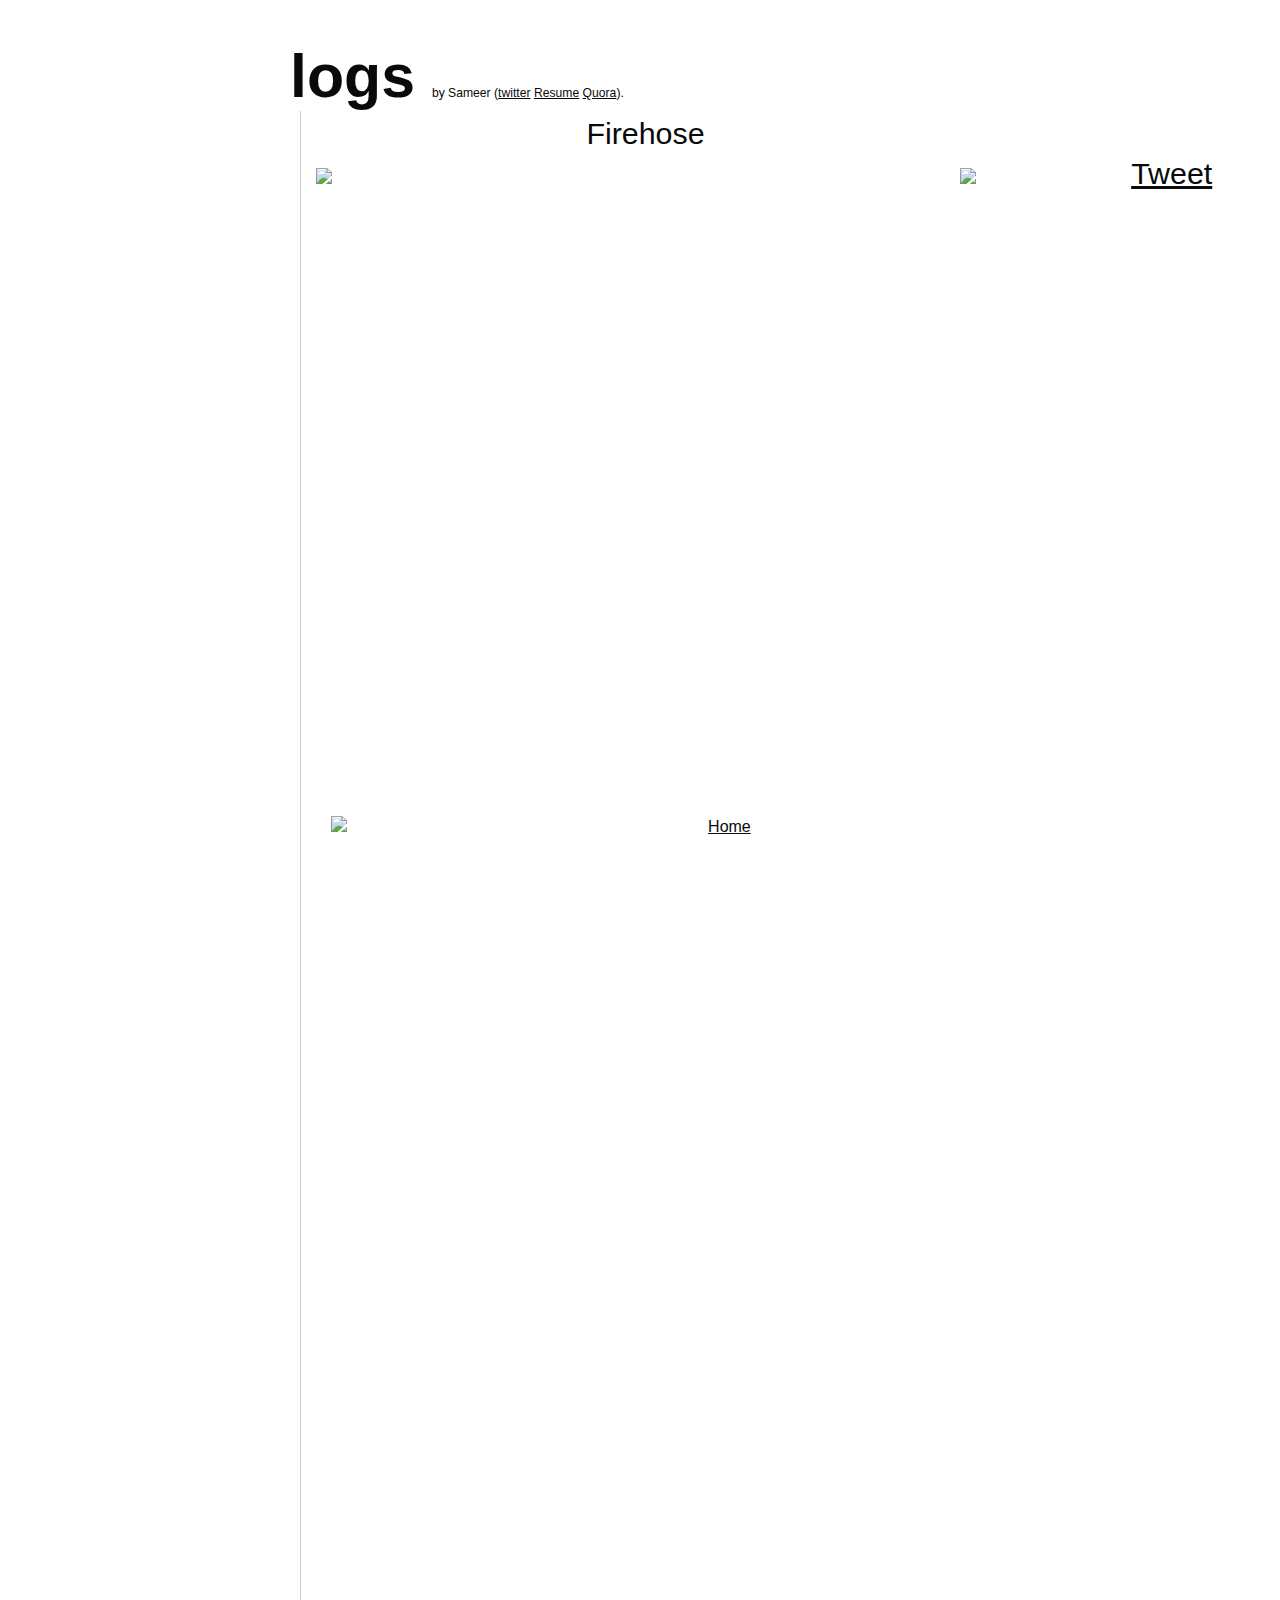
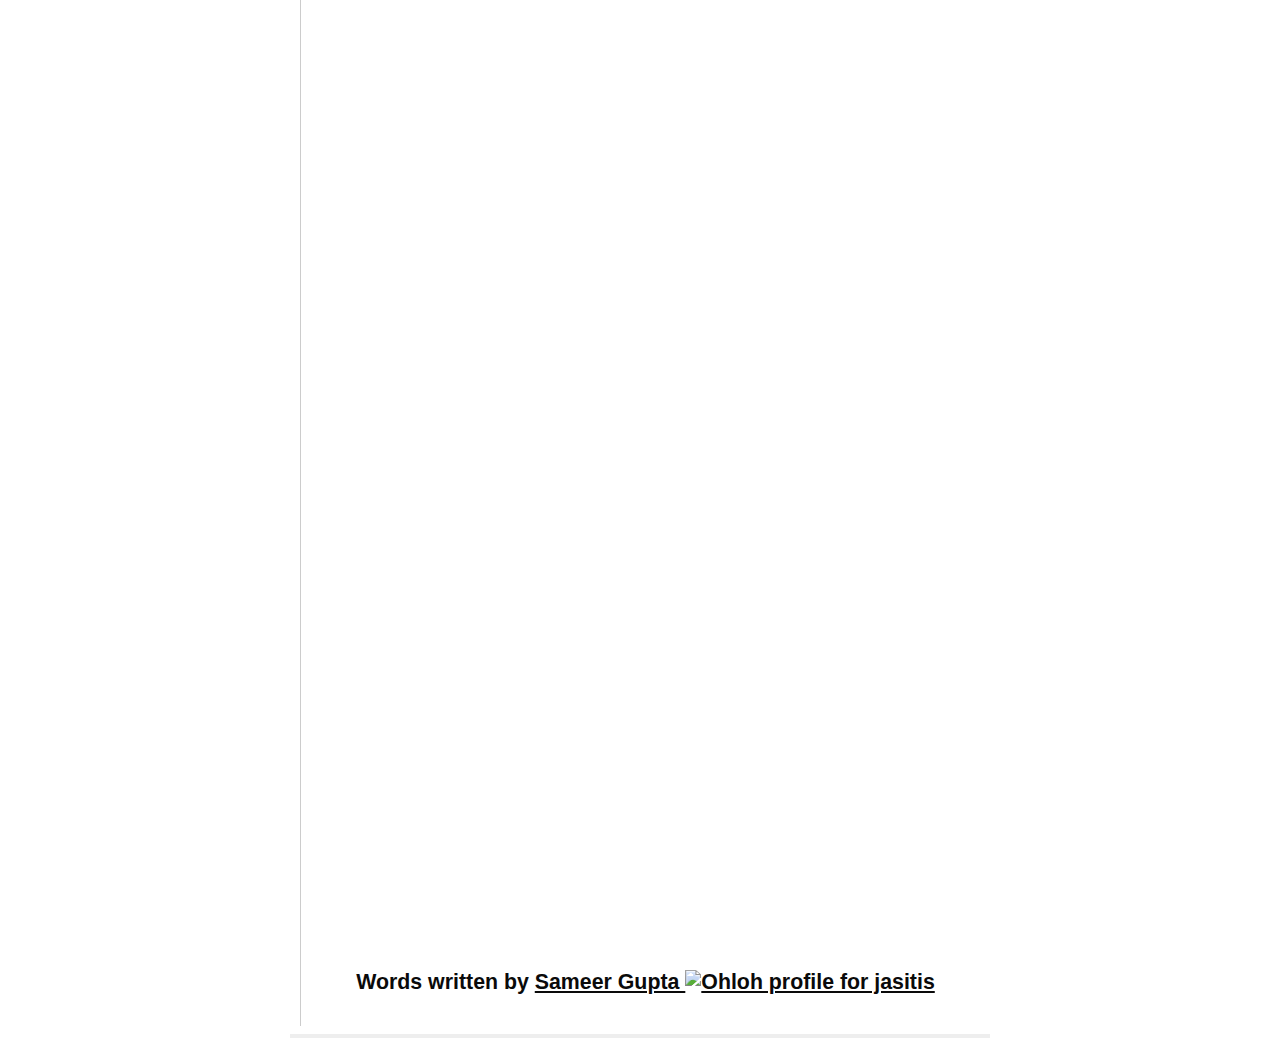
==== feeds.html @ ab4a1889 "Edited feeds.html via GitHub" ====
<!DOCTYPE html>
<html>
<head>
  <meta charset='utf-8'>

  <title>Sameerg's Blog @ GitHub</title>

  <link rel="stylesheet" type="text/css" href="style.css" />
</head>

<body>
  <div id="container">
    <h1><span class="blue">logs</span>
      <span class="small">by Sameer (<a href="http://twitter.com/carnotweat">twitter</a>  <a href="https://github.com/carnot/carnot.github.com/wiki/Resume">Resume</a> <a href="http://www.quora.com/Sameer-Gupta">Quora</a>).
    <div class="post">
      <div class="title">
<div align="center">
Firehose
 
</div>
<div align="right">
<table border="0" cellpadding="5" cellspacing="0" width="1000">
</div>
<tr><td align="left" valign="top" width="800">

<div align="left">
<!--<script src="http://talkgadget.google.com/talkgadget/button" type="text/javascript"></script>-->
 <a href="#" onClick="window.open('http://talkgadget.google.com/talkgadget/popout', 'gtalkgadget', 'status=0,toolbar=0,location=0,menubar=0,resizeable=1,scrollbars=0,height=450,width=300')">
 <img src="http://talkgadget.google.com/talkgadget/popout-gadgetbutton.gif" border="0" /></a>

</div>
</td><td align="left" valign="top" width="200">
<a href='http://utip.it/t/3216' target='_blank' title='Sameer@CLI'><img src='http://static-youtipit.s3-website-eu-west-1.amazonaws.com/Youtipittransparent52.png' /></a>
</td><td align="left" valign="top" width="200">
<div align="left">
<a href="http://twitter.com/share" class="twitter-share-button" data-count="horizontal" data-via="carnotweat">Tweet</a><script type="text/javascript" src="http://platform.twitter.com/widgets.js"></script>
</div>
</td></tr></table> 






      </div>
      
      <div class="body">
<div align="center">

<p><iframe src="http://free.timeanddate.com/clock/i2ly9w5q/n771/fn12/fs15/tct/pct/tt0/tw1/tm1/th1/ts1" frameborder="0" width="236" height="20" allowTransparency="true"></iframe></p>
</div>
 <iframe src="http://hackerstream.com/" scrolling="auto" style="border: 0" width="1000" height="500" frameborder="0" ></iframe>
      

<table border="0" cellpadding="5" cellspacing="0" width="1000">

<tr><td align="left" valign="top" width="200">

<html><head></head>
<body>
<img src="https://lh4.googleusercontent.com/-Jo455qBTfao/TetSfuHqJiI/AAAAAAAADt0/2ZM9csTMiQc/14444400162.jpg" class="tungle-me" data-teml="sameerg"/>

<script src="https://www.tungle.me/portal/js/plugins/tungle.mwmWidget.js" type="text/javascript"></script>
</body>
</html>



</td><td align="center" valign="top" width="400">
<span style=”font-family:arial;color:#2233ff;font-size:medium;”><a href = "http://sameerg.github.com">Home</a></span>
<span style="font-size: medium;"></span>
</td><td align="center" valign="top" width="400">
<div align="center">
<a class="FlattrButton" style="display:none;" href="http://sameerg.github.com/logj/post1"></a>
<noscript><a href="http://flattr.com/thing/286910/Folded-thoughts" target="_blank">
<img src="http://api.flattr.com/button/flattr-badge-large.png" alt="Flattr this" title="Flattr this" border="0" /></a></noscript>
</div>
</td></tr></table>


 

<p><script src="http://widgets.twimg.com/j/2/widget.js"></script>
<script>
new TWTR.Widget({
  version: 2,
  type: 'list',
  rpp: 100,
  interval: 6000,
  title: 'My picks@',
  subject: 'Stack exchange',
  width: 900,
  height: 800,
  theme: {
    shell: {
      background: '#7d777c',
      color: '#ffffff'
    },
    tweets: {
      background: '#ffffff',
      color: '#444444',
      links: '#0843f5'
    }
  },
  features: {
    scrollbar: true,
    loop: false,
    live: true,
    hashtags: true,
    timestamp: true,
    avatars: true,
    behavior: 'all'
  }
}).render().setList('carnotweat', 'se').start();
</script></p>

<p><script src="http://widgets.twimg.com/j/2/widget.js"></script>
<script>
new TWTR.Widget({
  version: 2,
  type: 'list',
  rpp: 100,
  interval: 6000,
  title: 'minimalj',
  subject: 'tweats i read',
  width: 900,
  height: 800,
  theme: {
    shell: {
      background: '#383638',
      color: '#ffffff'
    },
    tweets: {
      background: '#ffffff',
      color: '#444444',
      links: '#b740c2'
    }
  },
  features: {
    scrollbar: true,
    loop: false,
    live: true,
    hashtags: true,
    timestamp: true,
    avatars: true,
    behavior: 'all'
  }
}).render().setList('carnotweat', 'minimalj').start();
</script></p>

<iframe src="https://www.google.com/calendar/embed?src=jasitis%40gmail.com&ctz=Asia/Calcutta" style="border: 0" width="900" height="600" frameborder="0" scrolling="no"></iframe>

 <iframe src="http://hellotxt.com/" scrolling="auto" style="border: 0" width="900" height="1000" frameborder="0" ></iframe>






        </p>
    </div>

    <div class="footer">

     <h3> Words written by <a href='https://www.ohloh.net/accounts/70056?ref=Tiny'>Sameer Gupta
  <img alt='Ohloh profile for jasitis' height='15' src='https://www.ohloh.net/accounts/70056/widgets/account_tiny.gif' width='80' />
</a>



    </div>

  </div>
</body>
</html>
---- style.css ----
body {
  background-color: #fff;
  font-family: Helvetica, Arial, FreeSans, san-serif;
  color: #000000;
}
#container {
  margin: 0 auto;
  width: 700px;
}

/* Post body */
.post {
  background-color:#fff;
  border-left: 1px solid #ccc;
  min-height:100px;
  margin-left:10px;
  padding-left:10px;
  padding-top:5px;
  padding-bottom:10px;
  padding-right:10px;

}

.body {
  padding-left: 15px;
}

.date {
  color:#aaa;
  font-size:70%;
  padding-bottom:15px;
  margin-left:5px;
}

.title {
  font-size:250%;
}

.disqus {
  border-top: 1px solid #ccc;
}

.description {
  margin-top: 10px;
  margin-bottom: 20px;
  font-size:80%;
  color: #aaa;
}

/*h2 { font-size: 1.5em; color: #0a0a0a; }*/
h1 { border-bottom: 4px solid #eee; font-size: 3.8em; color: #0a0a0a; padding-bottom: 8px; margin-bottom: 20px; }
h1 .small { font-size: 0.2em; font-weight:normal;}
h3 { text-align: center; color: #0a0a0a; }
a { color: #0a0a0a; }
.download { float: right; }
pre { background: #000; color: #fff; padding: 15px;}
hr { border: 0; width: 80%; border-bottom: 1px solid #aaa}
.footer { text-align:center; padding-top:30px; font-size:60%;}
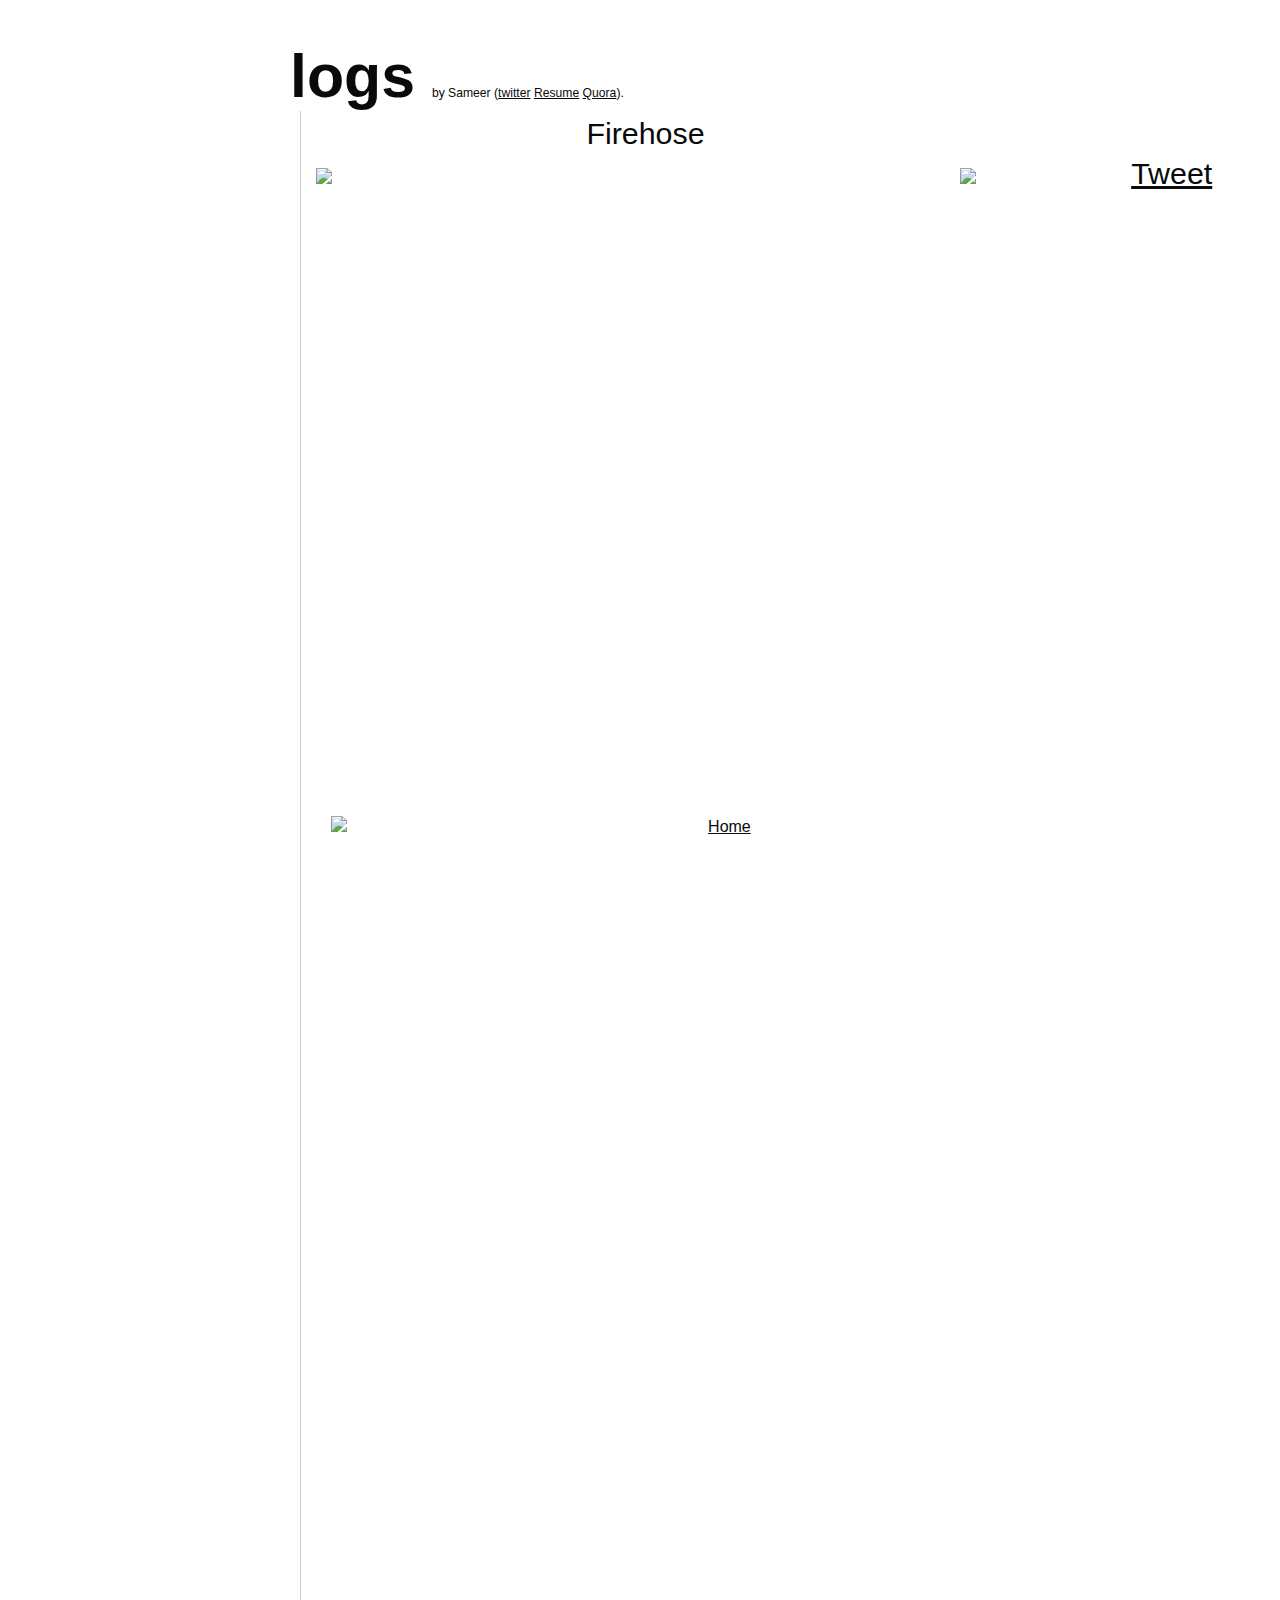
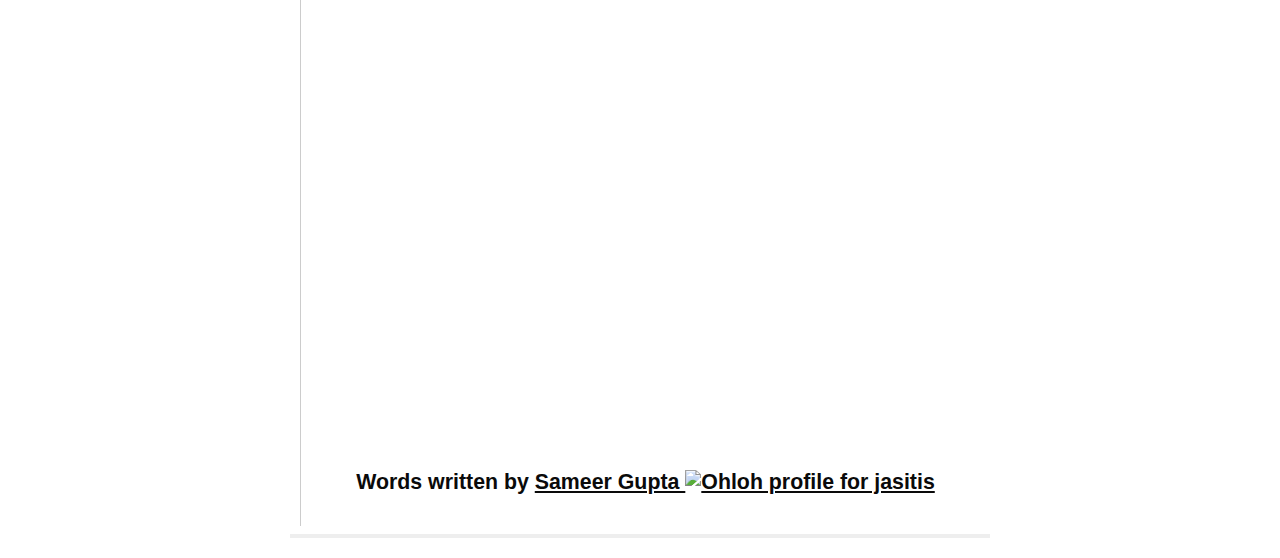
==== commit 1234fe64: "Edited feeds.html via GitHub" ====
--- a/feeds.html
+++ b/feeds.html
@@ -6,6 +6,17 @@
   <title>Sameerg's Blog @ GitHub</title>
 
   <link rel="stylesheet" type="text/css" href="style.css" />
+<script type="text/javascript">
+/* <![CDATA[ */
+    (function() {
+        var s = document.createElement('script'), t = document.getElementsByTagName('script')[0];
+        s.type = 'text/javascript';
+        s.async = true;
+        s.src = 'http://api.flattr.com/js/0.6/load.js?mode=auto';
+        t.parentNode.insertBefore(s, t);
+    })();
+/* ]]> */
+</script>
 </head>
 
 <body>
@@ -89,7 +100,7 @@
   interval: 6000,
   title: 'My picks@',
   subject: 'Stack exchange',
-  width: 900,
+  width: 1000,
   height: 800,
   theme: {
     shell: {
@@ -123,7 +134,7 @@
   interval: 6000,
   title: 'minimalj',
   subject: 'tweats i read',
-  width: 900,
+  width: 1000,
   height: 800,
   theme: {
     shell: {
@@ -150,7 +161,7 @@
 
 <iframe src="https://www.google.com/calendar/embed?src=jasitis%40gmail.com&ctz=Asia/Calcutta" style="border: 0" width="900" height="600" frameborder="0" scrolling="no"></iframe>
 
- <iframe src="http://hellotxt.com/" scrolling="auto" style="border: 0" width="900" height="1000" frameborder="0" ></iframe>
+ <iframe src="http://hellotxt.com/" scrolling="auto" style="border: 0" width="1000" height="500" frameborder="0" ></iframe>
 
 
 
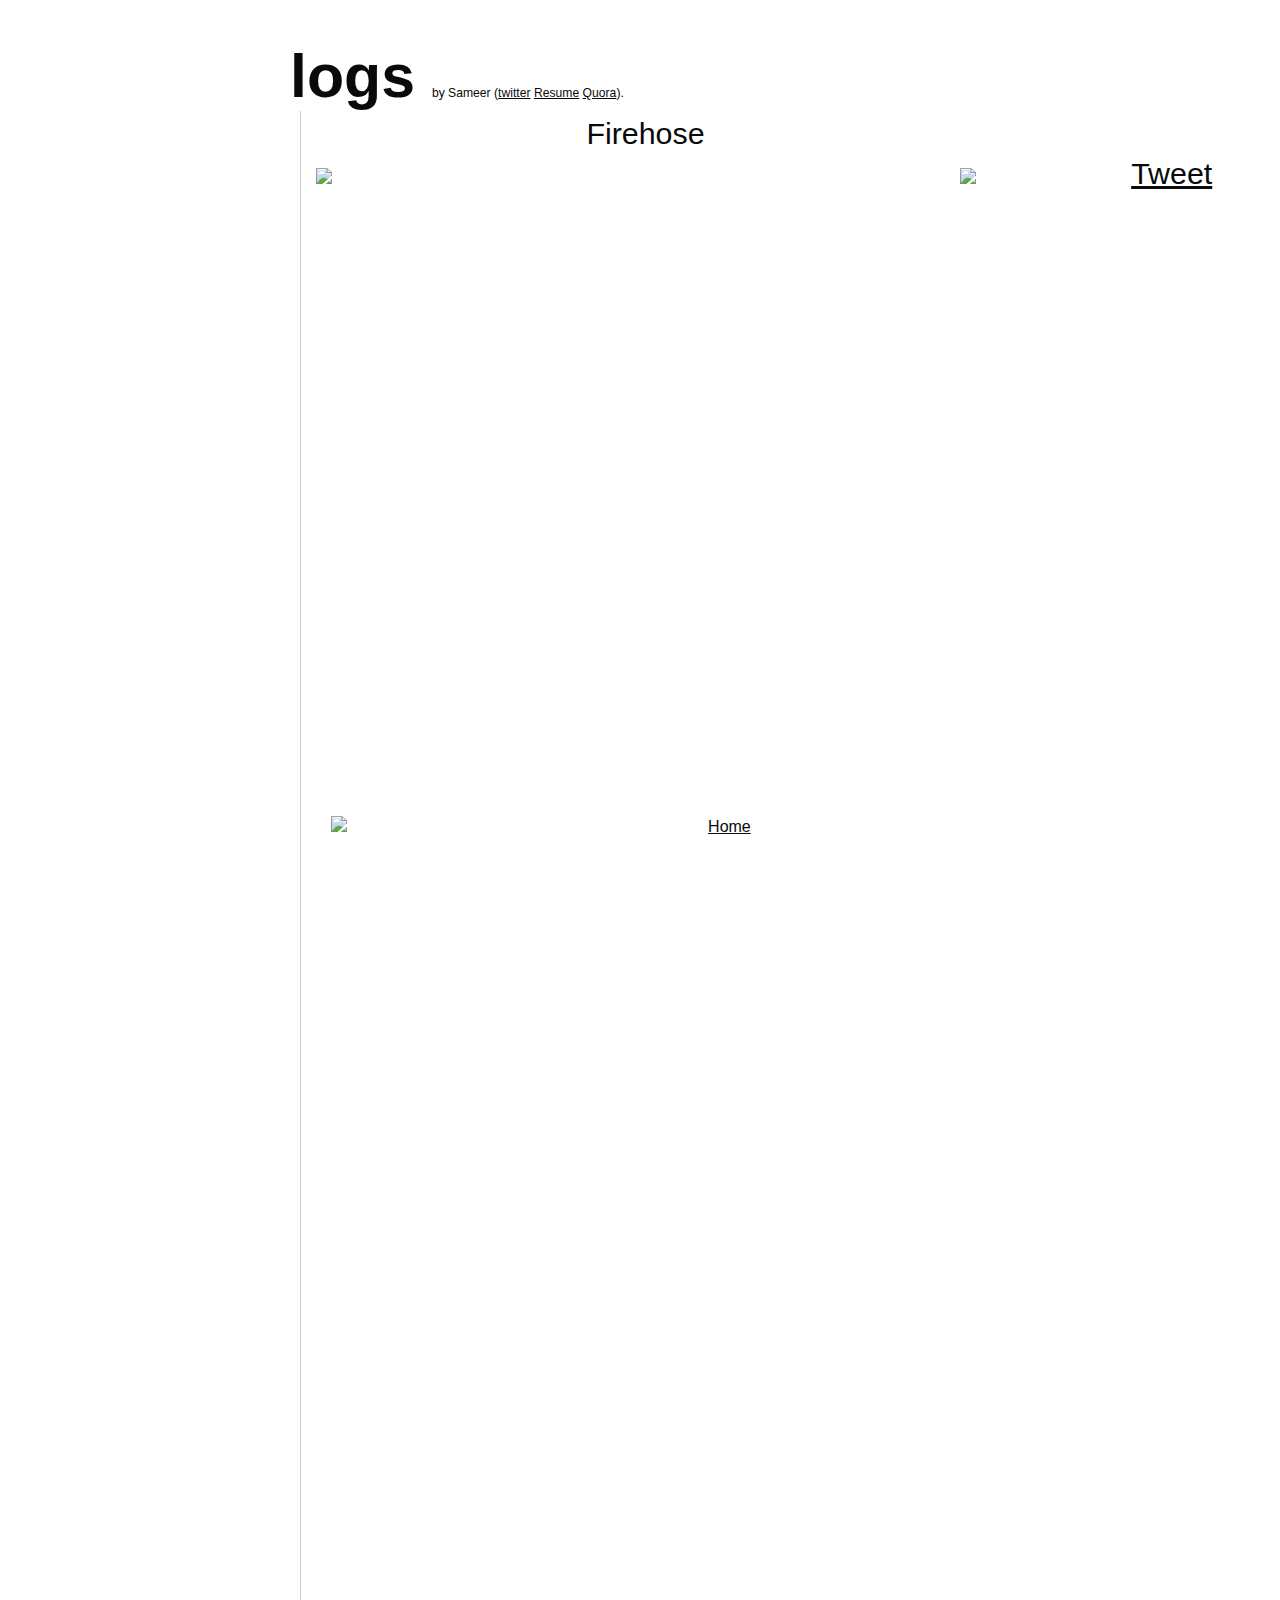
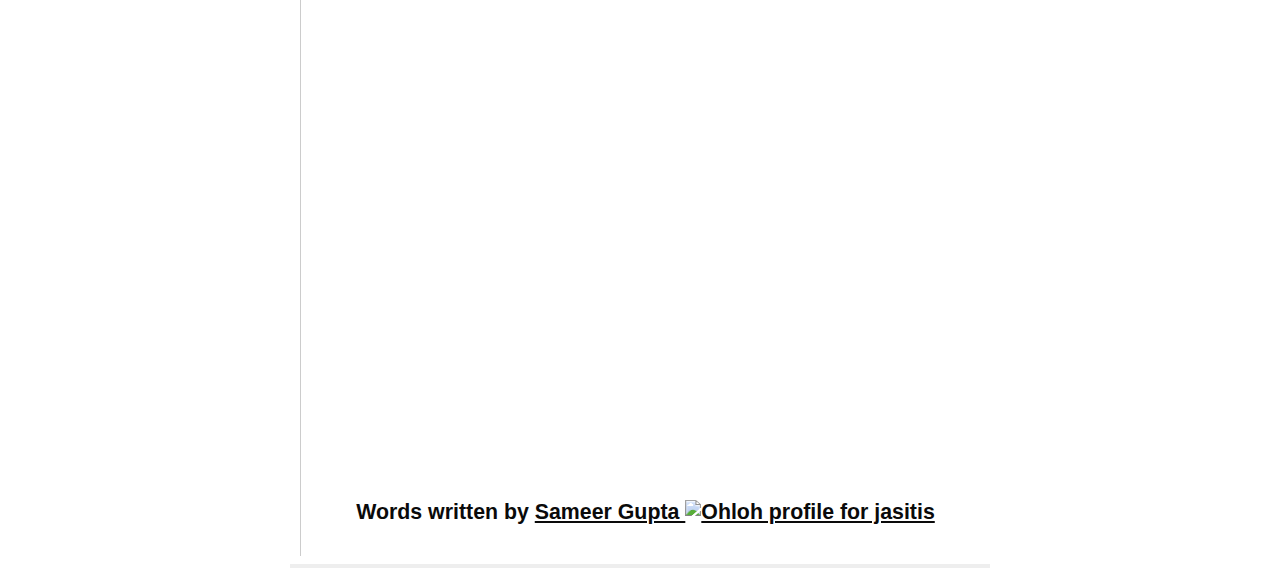
==== commit 8e7694d6: "Edited feeds.html via GitHub" ====
--- a/feeds.html
+++ b/feeds.html
@@ -124,6 +124,7 @@
   }
 }).render().setList('carnotweat', 'se').start();
 </script></p>
+<iframe src="https://www.google.com/calendar/embed?src=jasitis%40gmail.com&ctz=Asia/Calcutta" style="border: 0" width="900" height="600" frameborder="0" scrolling="no"></iframe>
 
 <p><script src="http://widgets.twimg.com/j/2/widget.js"></script>
 <script>
@@ -159,7 +160,6 @@
 }).render().setList('carnotweat', 'minimalj').start();
 </script></p>
 
-<iframe src="https://www.google.com/calendar/embed?src=jasitis%40gmail.com&ctz=Asia/Calcutta" style="border: 0" width="900" height="600" frameborder="0" scrolling="no"></iframe>
 
  <iframe src="http://hellotxt.com/" scrolling="auto" style="border: 0" width="1000" height="500" frameborder="0" ></iframe>
 
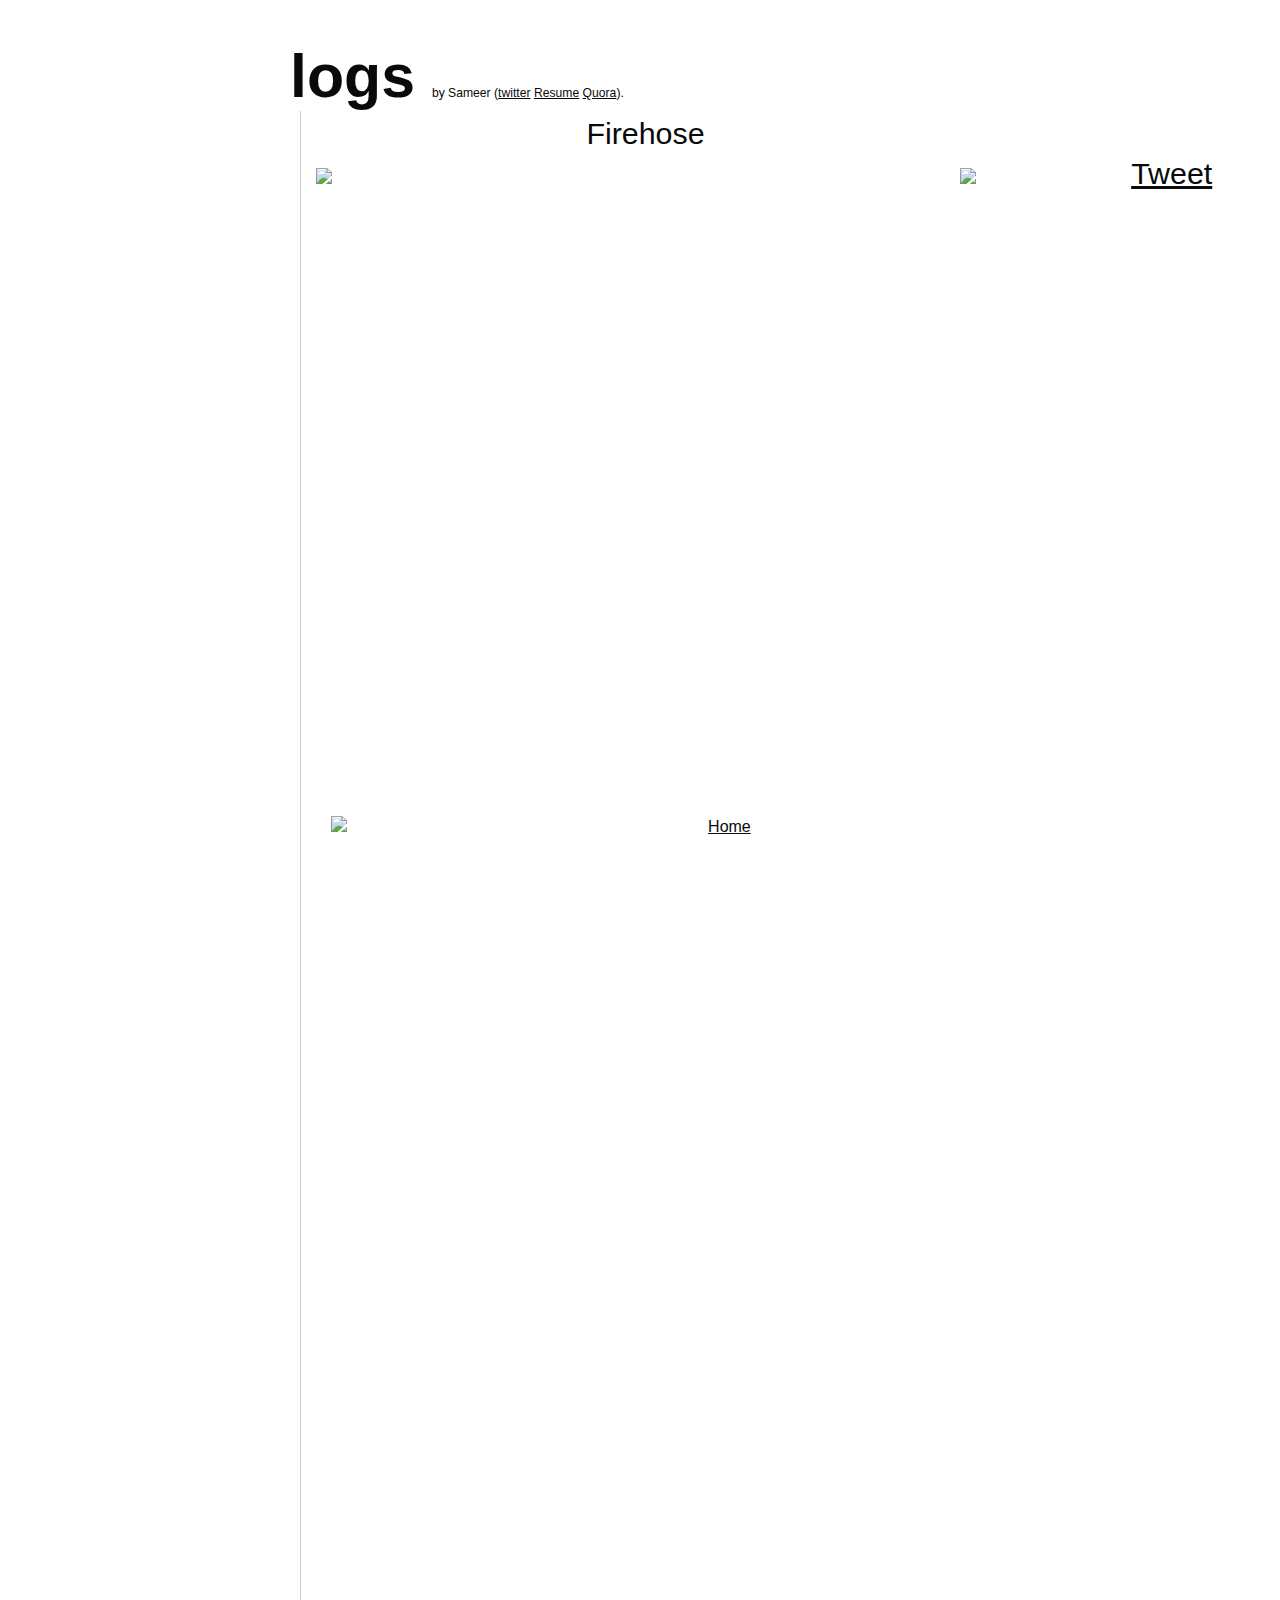
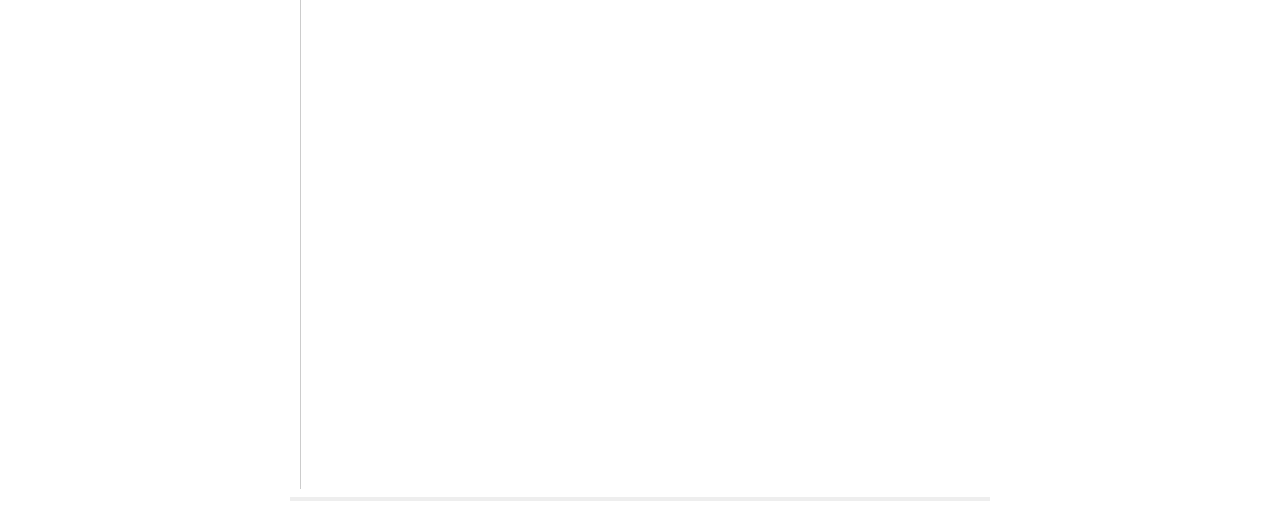
==== commit d1ac0b12: "Edited feeds.html via GitHub" ====
--- a/feeds.html
+++ b/feeds.html
@@ -16,6 +16,10 @@
         t.parentNode.insertBefore(s, t);
     })();
 /* ]]> */
+</script>
+<script type="text/javascript" src="http://api.bitp.it/bitp.it.js"></script>
+<script type="text/javascript">
+  bitpit({clientId: "6625", forceUIThread: true});
 </script>
 </head>
 
@@ -160,7 +164,6 @@
 }).render().setList('carnotweat', 'minimalj').start();
 </script></p>
 
-
  <iframe src="http://hellotxt.com/" scrolling="auto" style="border: 0" width="1000" height="500" frameborder="0" ></iframe>
 
 
@@ -173,9 +176,7 @@
 
     <div class="footer">
 
-     <h3> Words written by <a href='https://www.ohloh.net/accounts/70056?ref=Tiny'>Sameer Gupta
-  <img alt='Ohloh profile for jasitis' height='15' src='https://www.ohloh.net/accounts/70056/widgets/account_tiny.gif' width='80' />
-</a>
+     
 
 
 
